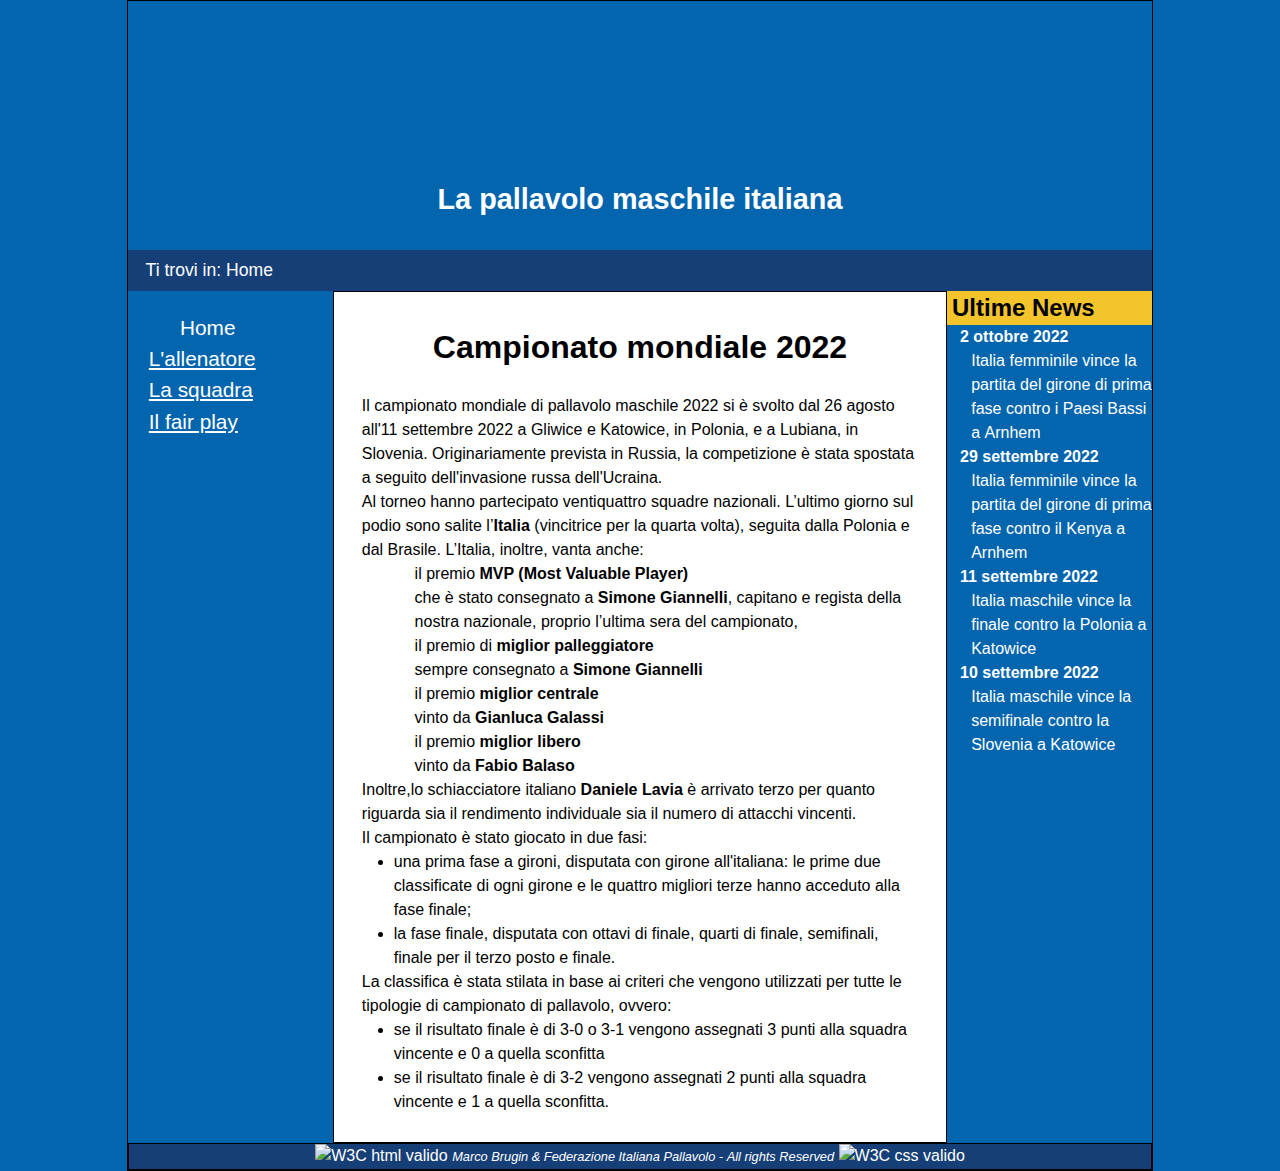
==== index.html @ e32ae0d0 "First commit" ====
<!DOCTYPE html>
<html lang="it">
    <head>
        <meta charset="UTF-8" />
        <title>
            Volley Tribute
        </title>
        <meta name="description" content="Questa pagina è dedicata al campionata mondiale di pallavolo maschile 2022. Nel sito sono descritti i giocatori, l'allenatore e alcune regole e curiosità come il fairplay."/>
        <meta name="keyword" content="pallavolo, maschile, Italia, campionato, mondiale, Simone Giannelli, Gianluca Galassi, Fabio Balaso, Lavia"/>
        <meta name="author" content="Marco Brugin"/>
        <link rel="stylesheet" href="style-grid.css" media="handheld,screen"/> <!--Per la stampa ce nulla per print ed applica il default del browser, se non metto nulla è all -->
        <link rel="shorcut icon" type="images/png" href="images/favicon.ico"/>
        <link rel="stylesheet" href="print.css" media="print"/> <!--riparto da capo -->
        <link rel="stylesheet" href="mini.css" media="handheld, only screen and (max-device-width:600px)"/><!-- eventualmenet sovrascrivo delle regoel è un checkpoint only --> 
        <!--maxwidth è la dimensiona della finestra, max-device width è la grandezza del dispositivo -->
    </head>
    <body id="Homepage">
        <header>
            <!-- here you must do a imahge replacement -->
            <h1>
                FEDERAZIONE ITALIANA PALLAVOLO
            </h1>
            <h2>
                La pallavolo maschile italiana
            </h2>
        </header>
        <nav id="breadcrumb" aria-label="percorso">
            <p>
                Ti trovi in: <span lang="en">Home</span>
            </p>
        </nav>
        <!--Il pallone da pallavolo lo aggiungerò con un servizio css quindi mi serve un id al primo elemento-->
        <a class="aiuti" href="#contenuto">Salta al contenuto</a>
        <a class="aiuti" href="#news">Salta alle Ultime Notizie</a>
        <nav id="menu" aria-label="menu del sito">
            <ul>
                <li id="currentLink" lang="en"> <!--Non metto link per non creare perdita di cognizione nell'utente finale-->
                    Home
                </li>
                <li>
                    <a href="allenatore.html">L'allenatore</a>
                </li>
                <li>
                    <a href="squadra.html">La squadra</a>
                </li>
                <li>
                    <a href="fairplay.html">Il <span lang="en">fair play</span></a>
                </li>
            </ul>
        </nav>
        
        <aside id="news">
            <h2> Ultime News</h2>
            <dl>
                <dt><time datetime="2022-10-02">2 ottobre 2022</time></dt>
                <dd>
                    Italia femminile vince la partita del girone di prima fase contro i Paesi Bassi a <span lang="nl">Arnhem</span>
                </dd>
                <dt><time datetime="2022-09-29">29 settembre 2022</time></dt>
                <dd>
                    Italia femminile vince la partita del girone di prima fase contro il Kenya a <span lang="nl">Arnhem</span>
                </dd>
                <dt><time datetime="2022-09-11">11 settembre 2022</time></dt>
                <dd>
                    Italia maschile vince la finale contro la Polonia a <span lang="pl">Katowice</span>
                </dd>
                <dt><time datetime="2022-09-10">10 settembre 2022</time></dt>
                <dd>
                    Italia maschile vince la semifinale contro la Slovenia a <span lang="pl">Katowice</span>
                </dd>
            </dl><!--End ofdefinition list-->
        </aside>
    
        <main id="contenuto">
            <h1>
                Campionato mondiale 2022
            </h1>
            <p>Il campionato mondiale di pallavolo maschile 2022 si è svolto dal 26 agosto all'11 settembre
                2022 a <span lang="pl">Gliwice</span> e <span lang="pl">Katowice</span>, in Polonia, e a Lubiana, in Slovenia. Originariamente prevista in
                Russia, la competizione è stata spostata a seguito dell'invasione russa dell'Ucraina.
            </p>
            <p>
                Al torneo hanno partecipato ventiquattro squadre nazionali. L’ultimo giorno sul podio sono
                salite l’<strong>Italia</strong> (vincitrice per la quarta volta), seguita dalla Polonia e dal Brasile. L’Italia, inoltre,
                vanta anche:
            </p>
            <!--Devo usare il pallone di prima-->
            <!--ID idetifica un elemento in modo univoco-->
            <dl id="premi">
                <dt>il premio <strong><abbr>MVP</abbr> <span lang="en">(Most Valuable Player)</span></strong></dt>
                <dd>che è stato consegnato a <strong>Simone Giannelli</strong>, capitano e regista della nostra nazionale, proprio l’ultima sera del campionato,</dd>
                <dt> il premio di <strong>miglior palleggiatore</strong></dt>
                <dd>sempre consegnato a <strong>Simone Giannelli</strong></dd>
                <dt>il premio <strong>miglior centrale</strong></dt>
                <dd>vinto da <strong>Gianluca Galassi</strong></dd>
                <dt>il premio <strong>miglior libero</strong></dt>
                <dd>vinto da <strong>Fabio Balaso</strong></dd>
            </dl>
            <p>Inoltre,lo schiacciatore italiano <strong>Daniele Lavia</strong> è arrivato terzo per quanto riguarda sia il rendimento individuale sia il numero di attacchi vincenti.</p>
            <p>Il campionato è stato giocato in due fasi:</p>
            <ul class="list">
                <li>
                    una prima fase a gironi, disputata con girone all'italiana: le prime due classificate di ogni girone e le quattro migliori terze hanno acceduto alla fase finale;
                </li>
                <li>
                    la fase finale, disputata con ottavi di finale, quarti di finale, semifinali, finale per il terzo posto e finale.
                </li>
            </ul>
            <p>La classifica è stata stilata in base ai criteri che vengono utilizzati per tutte le tipologie di campionato di pallavolo, ovvero:</p>
            <ul class="list">
                <li>
                    se il risultato finale è di 3-0 o 3-1 vengono assegnati 3 punti alla squadra vincente e 0 a quella sconfitta
                </li>
                <li>se il risultato finale è di 3-2 vengono assegnati 2 punti alla squadra vincente e 1 a quella sconfitta.</li>
            </ul>
        </main>
        <footer>
            <img src="images/valid-xhtml10.png" alt="W3C html valido" />
            <p><em>Marco Brugin &amp; Federazione Italiana Pallavolo - <span lang="en">All rights Reserved</span></em></p>
            <img src="images/vcss-blue.gif" alt="W3C css valido">
        </footer>
    </body>
</html>
---- style-grid.css ----
/* PARTI PRINCIPALI */
*{
    padding: 0em;
    margin: 0em;
}
:root{
    --bgcolor: #0365AE;
    --txtcolor: #fff;
    --breadcolor: #163F77;
    --newscolor: #F3C42B;
    --newstxtcolor: #000;
    --contentxtcolor: #000;
    --contentbgcolor: #fff;
    --linkcolor: #fff;
    --visitedcolor: #f3c42b;
}
html,body{
    font-size: 100%; /* Lascio libertà all'utente*/
    font-family: "Verdana",sans-serif;
    line-height: 1.5em;
    margin:auto;
    background-color: var(--bgcolor);
    color:var(--txtcolor);
}
#Homepage{
    grid-template-areas: "h h h "
                         "b b b "
                         "m c n "
                         "m c n"
                         "f f f";
}
body{
    max-width: 1024px;
    border: 1px solid var(--contentxtcolor);
    background-color: var(--bgcolor);
    display: grid;
    grid-template-columns: 1fr 3fr 1fr;
    grid-template-areas: "h h h  "
                         "b b b"
                         "m c c"
                         "m c c"
                         "f f f ";
}
html{
    background-image: url("images/bg.webp");
    background-size: contain; /* si adatta alla dimensione dello schermo*/
}
/*HEADER*/
header{
    grid-area: h;
    color: var(--txtcolor);
    text-align: center;
    padding: 1em;
    padding-top: 0.7em;
    margin:0.5em;
    border: 1px  var(--contentxtcolor);
    background: url("images/giannellipalleggio.jpg") right bottom no-repeat,
                url("images/michielettocoppa.jpg") left top no-repeat;
    background-size: 20%,20%;
}
header img{
    padding-right: 4em;
}
header >h1{
    background-image: url("images/logo_fipav.svg");
    background-repeat: no-repeat;
    background-position: center;
    background-size: contain;
    text-indent: -9999px;
    font-size: 6em;
    line-height: 1.5em;
}
#currentLink{
    background-image: url("images/favpng_volleyball-icon.png");
    background-repeat: no-repeat;
    background-position: left center;
    padding-left: 1.5em;/* margin non è coperto da sfondo*/
    background-size: 1.2em;

}
header >h2{
    font-size: 1.8em;
    padding: 0.5em;
    margin-top: 00.3em;
}
#breadcrumb{
    grid-area:b;
    background-color:var(--breadcolor);
    color:var(--txtcolor);
    font-size: 1.1em;
    padding: 0.5em 0em 0.5em 1em;
    border: 1px  var(--contentxtcolor);
}
#breadcrumb a:visited{
    color:var(--visitedcolor);
}
/*MENU*/
#menu{
    grid-area: m;
    font-size: 1.3em;
    padding: 1em;
    line-height: 1.5em; /* la somma non deve fare 100 per gli effetti degli arrotondamenti */
}
#menu a:link{
    color:var(--linkcolor);
}
#menu a:visited{
    color:var(--visitedcolor);
}
#breadcrumb a:link{
    color:var(--linkcolor);
}
#menu ul{
    list-style-type: none;
}
/*ASIDE*/
aside{
    grid-area: n;
    background-color: var(--bgcolor);
    overflow: hidden;
}
aside > h2{
    background-color:var(--newscolor) ;
    color:var(--contentxtcolor);
    padding: 0.2em;
}
aside dl dd {
	margin-left: 1.5em;
}
aside dt {
	margin-left: 0.8em;
	font-weight: bold;
}
/*MENU*/
main{
   grid-area: c;
   color:var(--newstxtcolor);
   background-color: var(--contentbgcolor);
   padding: 1.75em;
   border: 1px solid var(--contentxtcolor);  
}
main h1{
 padding: 0.7em;
 padding-top: 00.1em;
 text-align: center;
 line-height: 1.5em;
}
main h2{
    padding-top: 0.7em;
    padding-bottom: 0.7em;
}
#giocatori>dt{
    background-color: var(--breadcolor);
    color: var(--txtcolor);
    font-size: 1.1em;
    padding: 0.5em;
    border: 1px solid #000;
}
main>dl{
    width: 95%;
}
#giocatori >dt{
    margin-top: 1em;
}
#giocatori>dd{
    border: 1px solid #000;
    border-top: none; /*sennò ho un doppio bordo*/
    padding: 0.5em;
}
#giocatori>dd img{
    width:20%;
    float: left;
}
#premi dt{
    background-image: url("images/favpng_volleyball-icon.png");
    background-repeat: no-repeat;
    background-position: left ;
    padding-left: 1.3em;/* margin non è coperto da sfondo*/
    background-size: 1.2em;
}
#premi dd{
    margin-left: 1.3em;
}
#premi{
    margin-left: 2em;
}
#giocatori>dd dl{
    margin-left: 24%;
}
.giocatore dt{
   float:left;
   font-weight: bold;
   padding-right: 0.5em;
}
.giocatore dt::after{
    content: ": ";
}
dt.Riconoscimenti{
    float:none;
}
.list li{
    margin-left: 2em;
}
#de_giorgi{
    width:35%;
    float:left; 
    padding: 1em;
    border-radius: 0% 30% 30% 0%;
}
/*FOOTER*/
footer{
    grid-area: f;
    background-color: var(--breadcolor);
    color:var(--txtcolor);
    text-align: center;
    border: 1px solid var(--contentxtcolor);   
}
footer p{
    display:inline;
    font-style: italic;
    font-size: 0.8em;
}
.aiuti{
position: absolute;
height: 1px;
width: 1px;
overflow: hidden;
clip: rect(1px, 1px, 1px, 1px);
}
thead,tfoot{
background-color: var(--breadcolor);
color: #FFF;
}
table, th, td {
    border: 2px solid black;
    border-collapse: collapse;

}
table{
    width: 95%;
}
th,td{
    padding: 0.5em;
}
tbody,tfoot{
    text-align: left;
}
caption{
    font-weight: bold;
    font-size: 1.6em;
    padding: 0.7em;
}
---- print.css ----
/* PARTI PRINCIPALI */
*{
    padding: 0em;
    margin: 0em;
}

html,body{
    font-size: 12pt; /* evitare % preferire punti o cm */
    font-family: "Times New Roman",serif; /* con grazie*/
    line-height: 1.5em; /*è bene tenerla */
    margin:auto;
}
/* i margini va bene cosa dice il browser */
/*HEADER*/
header{
    text-align: center;
    padding: 1.0em 0.0em 1.0em 0.0em;
    margin-top:0.5em;
    margin-bottom:0.5em;
}
header img{
    padding-right: 4em;
}
header h1{
    content: url("images/logo_fipav.svg"); /* Sostituisco è bianco ma capisce di scriverla in nero */
    font-size: 6em;
    line-height: 1.5em;
}
header h2{
    font-size: 1.2em; /* stampo meno*/
    padding: 0.5em;
    margin-top: 0.3em;
}
#breadcrumb{
    font-size: 1.1em;
    padding: 0.5em 0em 0.5em 1em;
}
/*MENU*/
#menu{
   display: none;
}
/*ASIDE*/
aside{
    float:right;
    width: 20%; 
    padding: 0.8em;
    margin:1.5em;
    border:1px solid #000;
}
aside > h2{
    padding: 0.2em;
}
aside dl dd {
	margin-left: 1.5em;
}
aside dt {
	margin-left: 0.8em;
	font-weight: bold;
}
/*MENU*/
main{
   text-align: justify;
   width: auto;
   padding: 1.75em;
   border: 1px solid;  
}
main h1{
 font-size: 2.3em;
 padding: 0.7em;
 padding-top: 0.1em;
 margin-bottom: 1em;
 text-align: center;
 line-height: 1.5em;
}
main h2{
    font-size: 1.8em;
    padding: 1em 0em;
}
#giocatori>dt{
    font-size: 1.1em;
    padding: 0.5em;
    border: 1px  ;
}
main>dl{
    width: 95%;
}
#giocatori >dt{
    margin-top: 1em;
}
#giocatori>dd{
    border: 1px  ;
    border-top: none; /*sennò ho un doppio bordo*/
    padding: 0.5em;
}
#giocatori>dd img{
    width:20%;
    float: left;
}
#premi dt{
    padding-left: 1.3em;/* margin non è coperto da sfondo*/
    background-size: 1.2em;
}
#premi dd{
    margin-left: 1.3em;
}
#premi{
    margin-left: 2em;
}
#giocatori>dd dl{
    margin-left: 24%;
}
.giocatore dt{
   float:left;
   font-weight: bold;
   padding-right: 0.5em;
}
.giocatore dt::after{
    content: ": ";
}
dt.Riconoscimenti{
    float:none;
}
.list li{
    margin-left: 2em;
}
#de_giorgi{
    width:35%;
    float:left; 
    padding: 1em;
    border-radius: 0% 30% 30% 0%;
}
/*FOOTER*/
footer{
    display: none;
    text-align: center;
    padding: 1.0em;  
    border: 1px ;   
}
---- mini.css ----
/*cosa ci va bene e cosa va cambiato*/
header{
    background: none;
}
header h1{
    line-height: 1em;
    font-size: 4em;
}
#menu{
    float: none;
    width: 90%;
    padding-top: 0.5em;
}
main{
    margin-left: 0em;
}
aside{
    float: none;
    width: auto; /* gestisce lui come vuole */
    margin: 0em;
    padding: 0.3em;
}
footer img{
    width: 20%;
}
footer{
    display: flex;
}
thead,tfoot{
    display:none;
}
tr,th,td{
    display: block;
    padding: 0;
    white-space: normal;
}
th[data-title]:before,td[data-title]:before{
    content: attr(data-title) ":\00A0";
    font-weight: bold;
}
th{
    background-color: var(--breadcolor);
    color: #FFF;
}
td,th{
    border-top: none;
}
tr:first-child{
    border:1px solid #000;
}
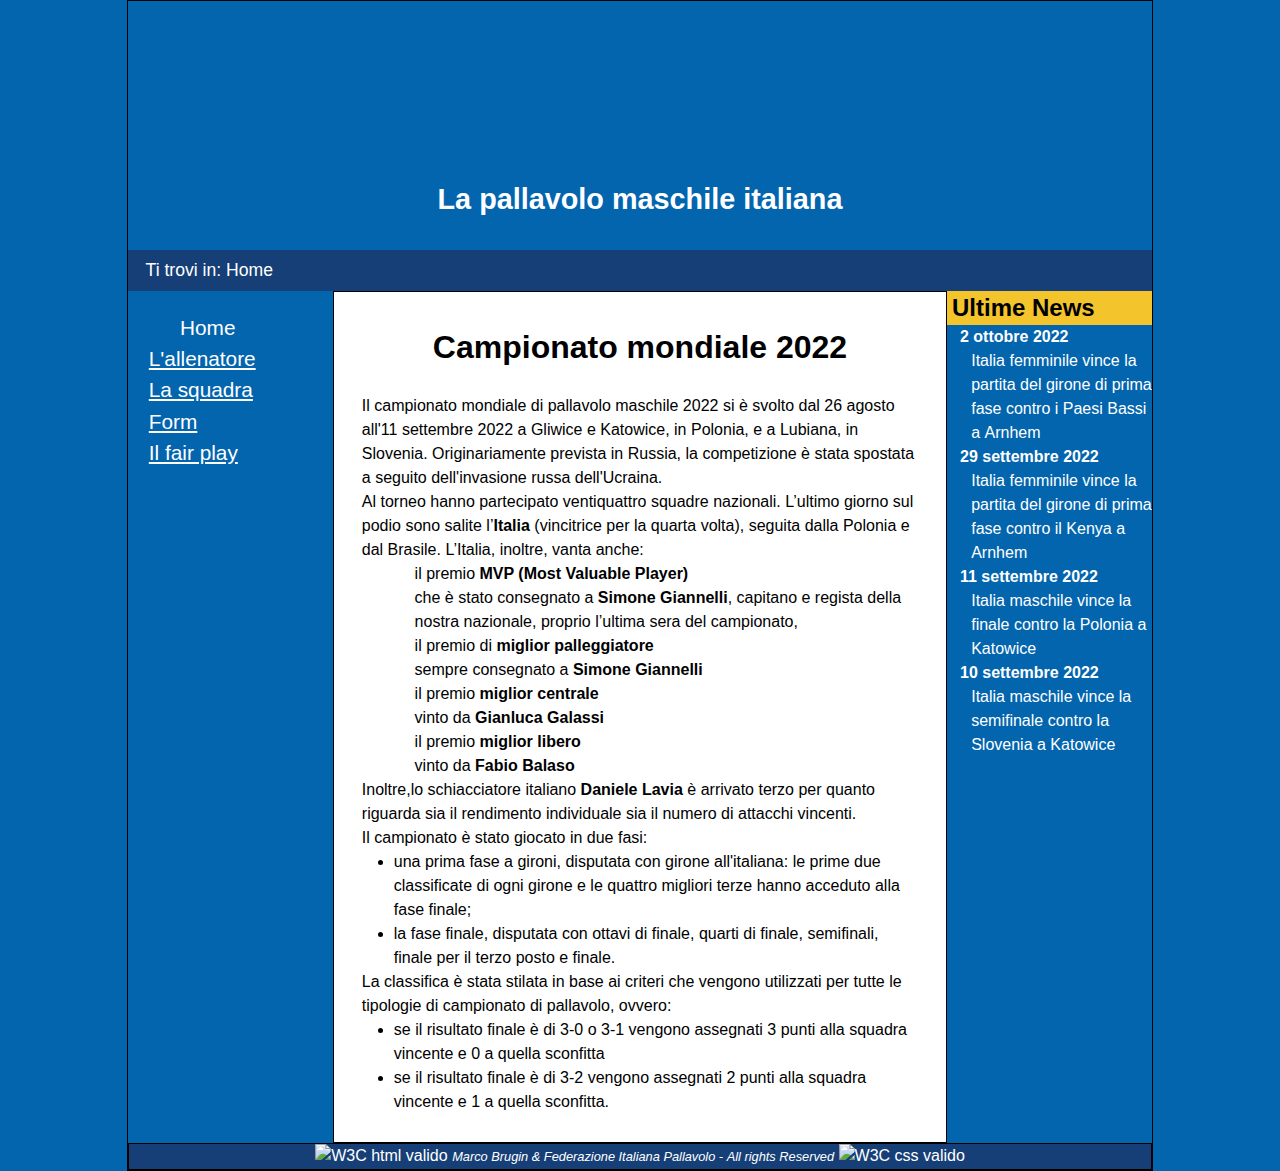
==== commit a280cd4b: "Form" ====
--- a/index.html
+++ b/index.html
@@ -43,6 +43,7 @@
                 <li>
                     <a href="squadra.html">La squadra</a>
                 </li>
+                <li><a href="form.html">Form</a></li>
                 <li>
                     <a href="fairplay.html">Il <span lang="en">fair play</span></a>
                 </li>
